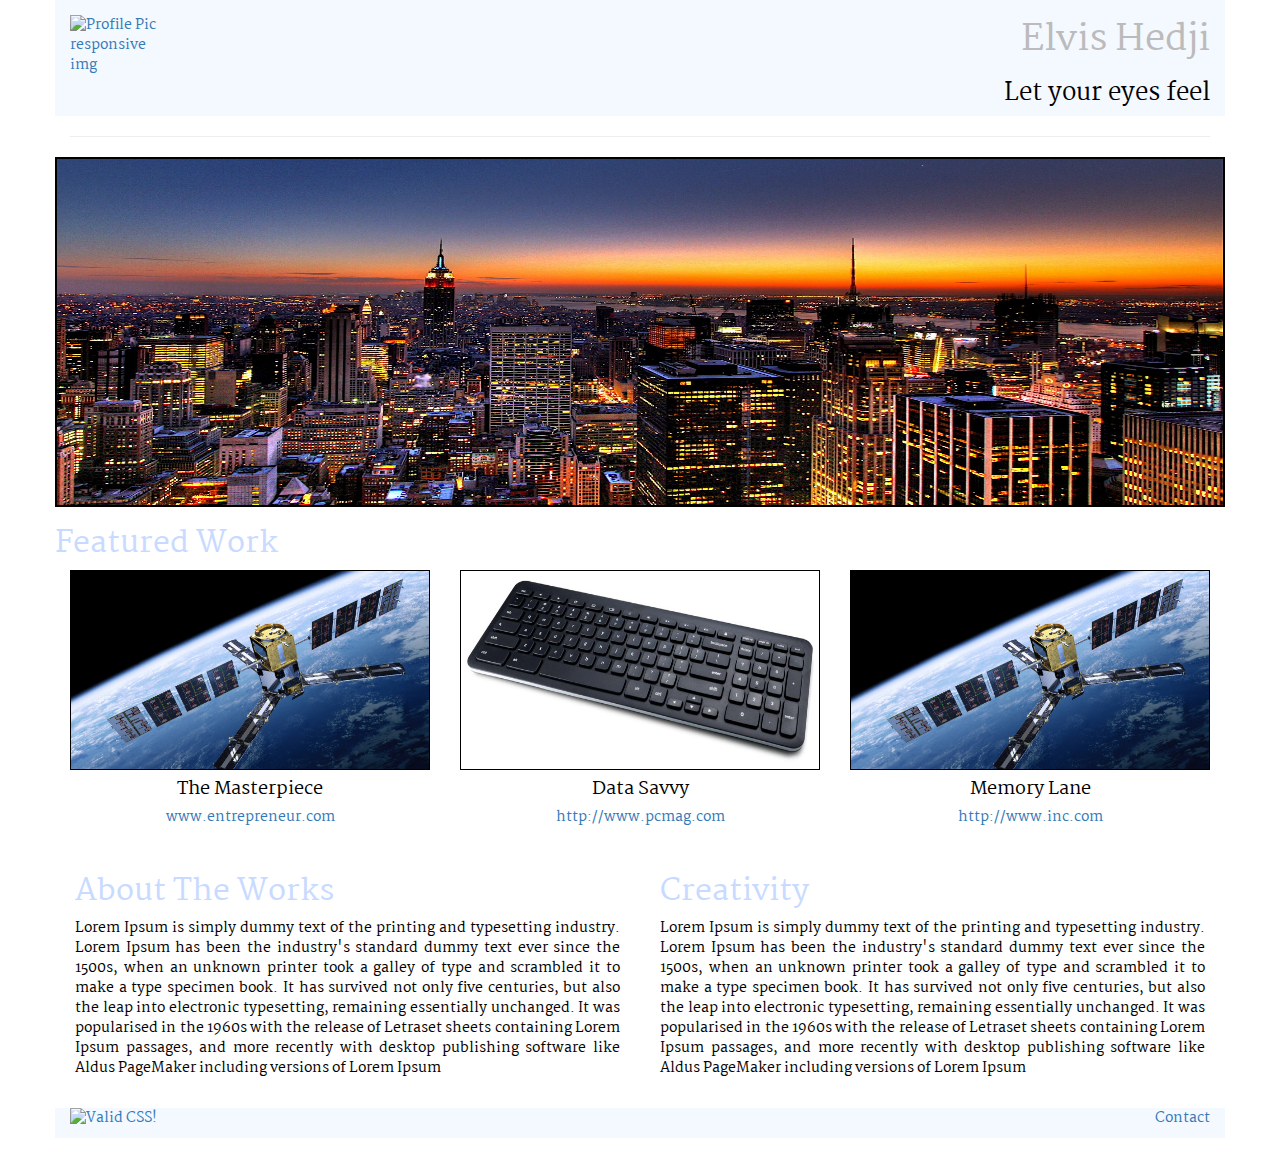
==== index_eh.html @ 2d696872 "Committed by Udacity" ====
<!DOCTYPE html>
  <html>
    <head>
      <meta charset= "UTF-8">
      <title>
        Elvis Hedji, Front end web developer.
      </title>
      <link href='http://fonts.googleapis.com/css?family=Martel' rel='stylesheet' type='text/css'>
      <link rel="stylesheet" type="text/css" href="css/bootstrap.min.css">
      <link rel="stylesheet" type="text/css" href="css/style.css">
      <script rel="text/javascript" src="js/jquery-1.11.2.min.js"></script>
      <script rel="tex/javascript" src="js/bootstrap.min.js"></script>
    </head>
      <body>
        <div class= "container">
          <div class="row main-header">
            <div class="col-md-6"> 
              <a href="#" data-toggle ="atooltip" title= "More on Elvis">
              <img src="images/linkedin.jpg" class="img-profile img-responsive" data-toggle="modal" data-target="#elvis" alt="Profile Pic responsive img"></a>
            </div>
            <div class="col-md-6 text-right">
              <h1>Elvis Hedji</h1>
              <h3> Let your eyes feel </h3>
            </div>
          </div>
          <hr>
          <div class="row text-center">
            <img src="images/nyc.jpg" class="img-responsive main-img-resize" alt="Main responsive img">
          </div>
          <div class="row">
            <h2>Featured Work</h2>
          </div>
          <div class="row">
            <div class="col-md-4 text-center">
              <img src="images/satellite.jpg" class="img-responsive featured-img-resize" data-toggle="modal" data-target="#masterpeice" alt="FW1 responsive img">
              <h4>The Masterpiece</h4>
              <h5><a href="http://www.entrepreneur.com/">www.entrepreneur.com</a></h5>
            </div>
            <div class="col-md-4 text-center">
              <img src="images/keyboard.jpg" class="img-responsive featured-img-resize" data-toggle="modal" data-target="#data-savvy" alt="FW1 responsive img">
              <h4>Data Savvy</h4>
              <h5><a href="http://www.pcmag.com/">http://www.pcmag.com</a></h5>
            </div>
            <div class="col-md-4 text-center">
              <img src="images/satellite.jpg" class="img-responsive featured-img-resize" data-toggle="modal" data-target="#memory-lane" alt="FW1 responsive img">
              <h4>Memory Lane</h4>
              <h5><a href="http://www.inc.com">http://www.inc.com</a></h5>
            </div>
          </div>
          <div class="row">
          <div class= "col-md-6 text-border">
              <h2>About The Works</h2>
              <p>   
              Lorem Ipsum is simply dummy text of the printing and typesetting industry. Lorem Ipsum has been the industry's standard dummy text ever since the 1500s, when an unknown printer took a galley of type and scrambled it to make a type specimen book. It has survived not only five centuries, but also the leap into electronic typesetting, remaining essentially unchanged. It was popularised in the 1960s with the release of Letraset sheets containing Lorem Ipsum passages, and more recently with desktop publishing software like Aldus PageMaker including versions of Lorem Ipsum 
              </p>
          </div>
          <div class="col-md-6 text-border">
            <h2>Creativity</h2>
            <p>
              Lorem Ipsum is simply dummy text of the printing and typesetting industry. Lorem Ipsum has been the industry's standard dummy text ever since the 1500s, when an unknown printer took a galley of type and scrambled it to make a type specimen book. It has survived not only five centuries, but also the leap into electronic typesetting, remaining essentially unchanged. It was popularised in the 1960s with the release of Letraset sheets containing Lorem Ipsum passages, and more recently with desktop publishing software like Aldus PageMaker including versions of Lorem Ipsum
            </p>
          </div>
        </div>
        <div class="row main-footer">
          <div class="col-sm-4">
            <p>
              <a href="http://jigsaw.w3.org/css-validator/check/referer">
                <img style="border:0;width:88px;height:31px"
                    src="http://jigsaw.w3.org/css-validator/images/vcss-blue" alt="Valid CSS!" /></a>
            </p>
          </div>
          <div class="col-sm-8 text-right">
              <a href= "mailto:ehedji@gmail.com"> Contact</a>
          </div>
        </div>
        </div>
        <br/>
                      <!-- Profile picture Modal -->
                      <div class="modal fade" id="elvis" tabindex="-1" role="dialog" aria-hidden="true">
          <div class="modal-dialog">
            <div class="modal-content">
              <div class="modal-header">
                <button type="button" class="close" data-dismiss="modal" aria-label="Close"><span aria-hidden="true">&times;</span></button>
                <h4 class="modal-title">About Elvis</h4>
              </div>
              <div class="modal-body">
              <p>
                Born in Cotonou, Benin. Elvis moved to the States at the age of 8. He holds a BS in Marketing from the College of Davis and Elkins, WV. Upon returning to D.C, he started Jouons Soccer, a youth soccer organization. He later co-founded Atlantic East Group, a software company. 
              </p>
                <button type="button" class="btn btn-default" data-dismiss="modal">Exit</button>
                <button type="button" class="btn btn-primary">Save</button>
              </div>
              <div class="modal-footer">
              </div>
            </div>
          </div>
        </div>
        <!--Featured img "masterpeice" Modal-->
        <div class="modal fade" id="masterpeice" tabindex="-1" role="dialog" aria-hidden="true">
          <div class="modal-dialog">
            <div class="modal-content">
              <div class="modal-header">
                <button type="button" class="close" data-dismiss="modal" aria-label="Close"><span aria-hidden="true">&times;</span></button>
                <h4 class="modal-title">The Masterpeice</h4>
              </div>
              <div class="modal-body">
              <h2>Toucheism</h2>
              <p>
                Lorem Ipsum is simply dummy text of the printing and typesetting industry. Lorem Ipsum has been the industry's standard dummy text ever since the 1500s, when an unknown printer took a galley of type and scrambled it to make a type specimen book. It has survived not only five centuries, but also the leap into electronic typesetting, remaining essentially unchanged. It was popularised in the 1960s with the release of Letraset sheets containing Lorem Ipsum passages, and more recently with desktop publishing software like Aldus PageMaker including versions of Lorem Ipsum.
              </p>
                <button type="button" class="btn btn-default" data-dismiss="modal">Exit</button>
                <button type="button" class="btn btn-primary">Save</button>
              </div>
              <div class="modal-footer">
              </div>
            </div>
          </div>
        </div>
        <!--Featured img "Data-Savvy" Modal-->
        <div class="modal fade" id="data-savvy" tabindex="-1" role="dialog" aria-hidden="true">
          <div class="modal-dialog">
            <div class="modal-content">
              <div class="modal-header">
                <button type="button" class="close" data-dismiss="modal" aria-label="Close"><span aria-hidden="true">&times;</span></button>
                <h4 class="modal-title">Data-Savvy</h4>
              </div>
              <div class="modal-body">
              <h2>Toucheism</h2>
              <p>
                Lorem Ipsum is simply dummy text of the printing and typesetting industry. Lorem Ipsum has been the industry's standard dummy text ever since the 1500s, when an unknown printer took a galley of type and scrambled it to make a type specimen book. It has survived not only five centuries, but also the leap into electronic typesetting, remaining essentially unchanged. It was popularised in the 1960s with the release of Letraset sheets containing Lorem Ipsum passages, and more recently with desktop publishing software like Aldus PageMaker including versions of Lorem Ipsum.
              </p>
                <button type="button" class="btn btn-default" data-dismiss="modal">Exit</button>
                <button type="button" class="btn btn-primary">Save</button>
              </div>
              <div class="modal-footer">
              </div>
            </div>
          </div>
        </div>
        <!--Featured img "Memory-lane" Modal-->
        <div class="modal fade" id="memory-lane" tabindex="-1" role="dialog" aria-hidden="true">
          <div class="modal-dialog">
            <div class="modal-content">
              <div class="modal-header">
                <button type="button" class="close" data-dismiss="modal" aria-label="Close"><span aria-hidden="true">&times;</span></button>
                <h4 class="modal-title">Memory Lane</h4>
              </div>
              <div class="modal-body">
              <h2>Toucheism</h2>
              <p>
                Lorem Ipsum is simply dummy text of the printing and typesetting industry. Lorem Ipsum has been the industry's standard dummy text ever since the 1500s, when an unknown printer took a galley of type and scrambled it to make a type specimen book. It has survived not only five centuries, but also the leap into electronic typesetting, remaining essentially unchanged. It was popularised in the 1960s with the release of Letraset sheets containing Lorem Ipsum passages, and more recently with desktop publishing software like Aldus PageMaker including versions of Lorem Ipsum.
              </p>
                <button type="button" class="btn btn-default" data-dismiss="modal">Exit</button>
                <button type="button" class="btn btn-primary">Save</button>
              </div>
              <div class="modal-footer">
              </div>
            </div>
          </div>
        </div>
      </body>
  </html>
---- css/style.css ----
body{
	color: black;
	font-family: 'martel', serif;
}

h1{
	color: #BCBBBB;
}

h2{
	color: #C8DAFF;
}

.main-header{
	background-color: #F4F8FF;
}

.main-footer{
	background-color: #F4F8FF;
}

.text-border{
	border: 0px solid purple;
	padding: 20px;
	text-align: justify;
}
.img-profile{
	width: 100px;
	height: 100px;
	border: 0;
	padding: 0;
	margin-top: 15px;
}

.main-img-resize{
	width: 1200px;
	height: 350px;
	border: 2px solid black;
}
.featured-img-resize{
	width: 400px;
	height: 200px;
	border: 1px solid black;	
}
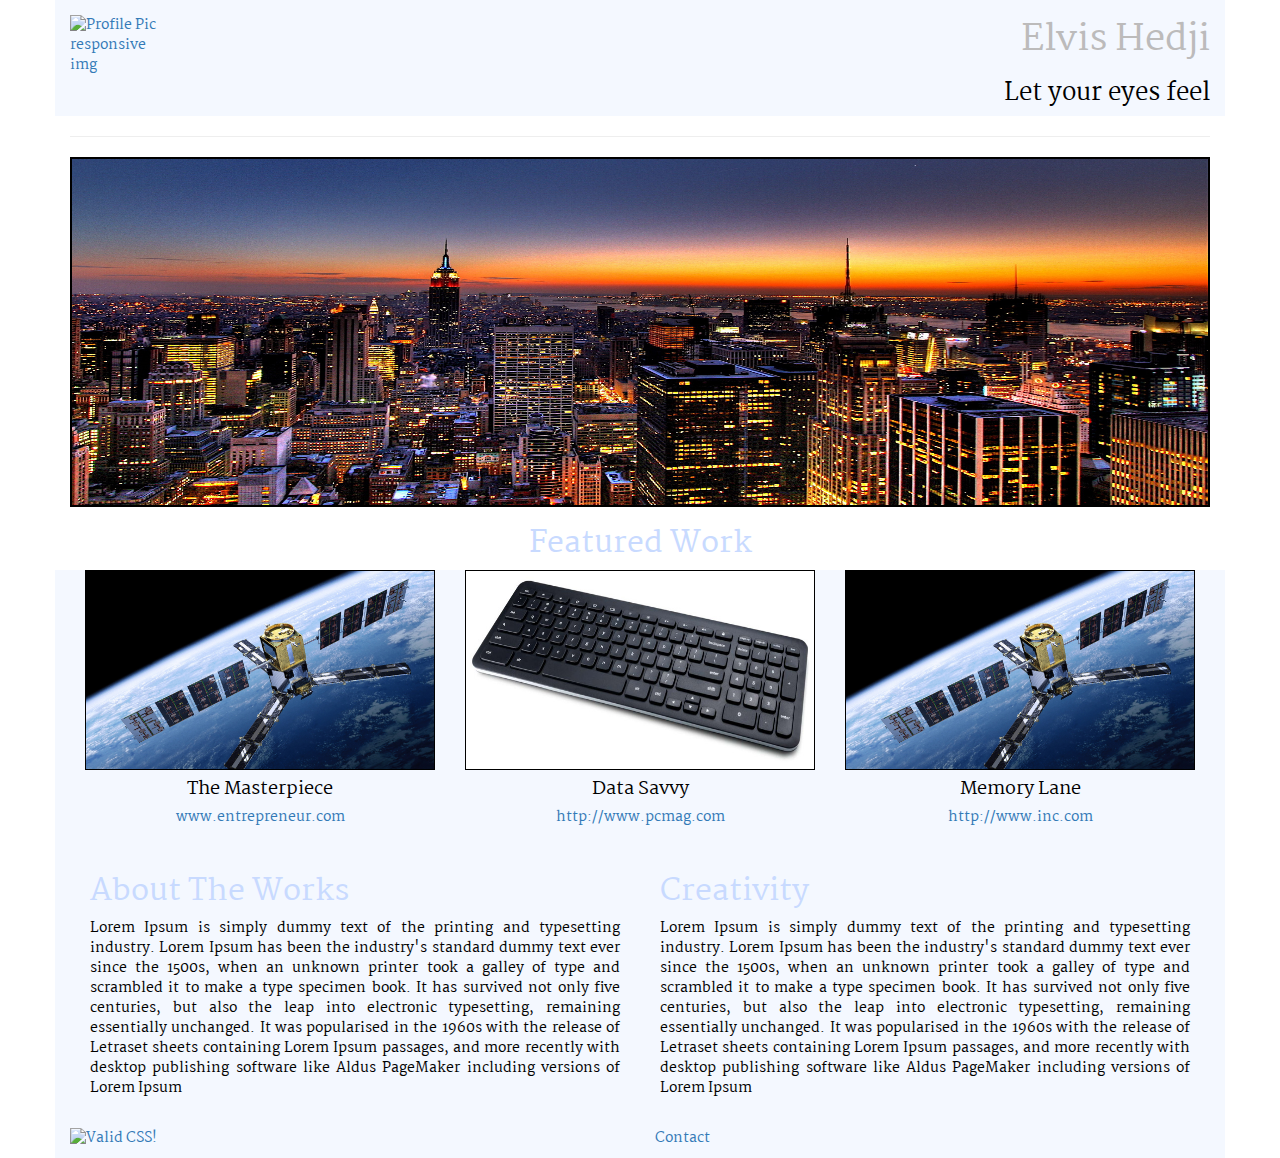
==== commit d13b25ce: "updates to index and css files" ====
--- a/index_eh.html
+++ b/index_eh.html
@@ -1,162 +1,257 @@
 <!DOCTYPE html>
   <html>
+  <!-- Header meta-->
     <head>
-      <meta charset= "UTF-8">
-      <title>
-        Elvis Hedji, Front end web developer.
-      </title>
-      <link href='http://fonts.googleapis.com/css?family=Martel' rel='stylesheet' type='text/css'>
-      <link rel="stylesheet" type="text/css" href="css/bootstrap.min.css">
-      <link rel="stylesheet" type="text/css" href="css/style.css">
-      <script rel="text/javascript" src="js/jquery-1.11.2.min.js"></script>
-      <script rel="tex/javascript" src="js/bootstrap.min.js"></script>
-    </head>
+
+        <meta charset= "UTF-8">
+        <meta name="viewport" content="width=device-width, initial-scale=1.0">
+          <title>
+            Elvis Hedji, Front end web developer.
+          </title>
+        <link href='http://fonts.googleapis.com/css?family=Martel' rel='stylesheet'>
+        <link rel="stylesheet" href="css/bootstrap.min.css">
+        <link rel="stylesheet" href="css/style.css">
+        <script rel="text/javascript" src="js/jquery-1.11.2.min.js"></script>
+        <script rel="text/javascript" src="js/bootstrap.min.js"></script>
+
+    </head> <!-- end header meta-->
+
+
+
+    <!-- Body content-->
       <body>
-        <div class= "container">
-          <div class="row main-header">
-            <div class="col-md-6"> 
-              <a href="#" data-toggle ="atooltip" title= "More on Elvis">
-              <img src="images/linkedin.jpg" class="img-profile img-responsive" data-toggle="modal" data-target="#elvis" alt="Profile Pic responsive img"></a>
+        <!-- Header section -->
+        <section>
+          <div class= "container">
+              <header class="row main-header">
+                <div class="col-md-6">
+                  <a href="#" data-toggle ="atooltip" title= "More on Elvis">
+                    <img src="images/linkedin.jpg" class="img-profile img-responsive" data-toggle="modal" data-target="#elvis" alt="Profile Pic responsive img">
+                  </a>
+                </div>
+
+                <!-- Header right details-->
+                <div class="col-md-6 txt-right">
+                  <h1>
+                    Elvis Hedji
+                  </h1>
+                  <h3>
+                    Let your eyes feel
+                  </h3>
+                </div>
+            </header>
+
+
+            <hr>
+
+            <!-- Main img section, can add a slider here-->
+            <section>
+              <div class="row-md-12 txt-center">
+                <img src="images/nyc.jpg" class="img-responsive main-img-resize" alt="Main responsive img">
+              </div>
+              <div class="row-md-12 txt-center">
+                <h2>Featured Work</h2>
+              </div>
+            </section>
+            <!-- End main img section-->
+
+            <!-- Featured work section-->
+            <section>
+              <div class="row-md-12">
+
+                <!-- Masterpiece-->
+                <div class="col-md-4 txt-center">
+                    <img src="images/satellite.jpg" class="img-responsive featured-img-resize" data-toggle="modal" data-target="#masterpeice" alt="FW1 responsive img">
+                    <h4>The Masterpiece</h4>
+                    <h5><a href="http://www.entrepreneur.com/">www.entrepreneur.com</a></h5>
+                </div>
+
+                <!-- Data Savvy-->
+                <div class="col-md-4 txt-center">
+                    <img src="images/keyboard.jpg" class="img-responsive featured-img-resize" data-toggle="modal" data-target="#data-savvy" alt="FW1 responsive img">
+                    <h4>Data Savvy</h4>
+                    <h5><a href="http://www.pcmag.com/">http://www.pcmag.com</a></h5>
+                </div>
+
+                <!-- Memory Lane-->
+                <div class="col-md-4 txt-center">
+                    <img src="images/satellite.jpg" class="img-responsive featured-img-resize" data-toggle="modal" data-target="#memory-lane" alt="FW1 responsive img">
+                    <h4>Memory Lane</h4>
+                    <h5><a href="http://www.inc.com">http://www.inc.com</a></h5>
+                </div>
+
+              </div>
+
+            </section>
+            <!--  End Featured work section-->
+
+            <!-- Description section-->
+            <section>
+              <div class="row-md-12">
+
+                <!-- About the Works-->
+                <div class= "col-md-6 text-border">
+
+                    <article>
+                        <h2>About The Works</h2>
+                          <p>
+                            Lorem Ipsum is simply dummy text of the printing and typesetting industry. Lorem Ipsum has been the industry's standard dummy text ever since the 1500s, when an unknown printer took a galley of type and scrambled it to make a type specimen book. It has survived not only five centuries, but also the leap into electronic typesetting, remaining essentially unchanged. It was popularised in the 1960s with the release of Letraset sheets containing Lorem Ipsum passages, and more recently with desktop publishing software like Aldus PageMaker including versions of Lorem Ipsum
+                          </p>
+                    </article>
+                </div>
+
+              <!-- Creativity-->
+              <div class="col-md-6 text-border">
+
+                  <article>
+                      <h2>Creativity</h2>
+                        <p>
+                          Lorem Ipsum is simply dummy text of the printing and typesetting industry. Lorem Ipsum has been the industry's standard dummy text ever since the 1500s, when an unknown printer took a galley of type and scrambled it to make a type specimen book. It has survived not only five centuries, but also the leap into electronic typesetting, remaining essentially unchanged. It was popularised in the 1960s with the release of Letraset sheets containing Lorem Ipsum passages, and more recently with desktop publishing software like Aldus PageMaker including versions of Lorem Ipsum
+                        </p>
+                </article>
+              </div>
             </div>
-            <div class="col-md-6 text-right">
-              <h1>Elvis Hedji</h1>
-              <h3> Let your eyes feel </h3>
+          </section>
+          <!-- End description section-->
+
+          <!-- Footer section-->
+          <footer>
+            <div class="row main-footer">
+
+              <!-- css validation-->
+              <div class="col-sm-6">
+                <p>
+                  <a href="http://jigsaw.w3.org/css-validator/check/referer">
+                     <img class="jigsaw"
+                        src="http://jigsaw.w3.org/css-validator/images/vcss-blue" alt="Valid CSS!" />
+                  </a>
+                </p>
+              </div>
+
+              <!-- Contact by email-->
+              <div class="col-sm-6">
+                <p>
+                  <a href= "mailto:ehedji@gmail.com"> Contact</a>
+                </p>
+              </div>
             </div>
+          </footer>
+          <!-- End Footer section-->
+
+          <!-- Modals-->
+            <section>
+              <!-- Profile picture Modal -->
+              <div class="modal fade" id="elvis" tabindex="-1" role="dialog" aria-hidden="true">
+                <div class="modal-dialog">
+                  <div class="modal-content">
+                    <div class="modal-header">
+                      <button type="button" class="close" data-dismiss="modal" aria-label="Close"><span aria-hidden="true">&times;</span></button>
+                      <h4 class="modal-title">About Elvis</h4>
+                    </div>
+                    <div class="modal-body">
+                      <article>
+                        <p>
+                          Born in Cotonou, Benin. Elvis moved to the States at the age of 8. He holds a BS in Marketing from the College of Davis and Elkins, WV. Upon returning to D.C, he started Jouons Soccer, a youth soccer organization. He later co-founded Atlantic East Group, a software company.
+                        </p>
+                      </article>
+                      <button type="button" class="btn btn-default" data-dismiss="modal">Exit</button>
+                      <button type="button" class="btn btn-primary">Save</button>
+                    </div>
+
+                    <!-- Modal footer-->
+                    <div class="modal-footer">
+
+                    </div>
+
+                  </div>
+                </div>
+              </div>
+
+              <!--Featured img "masterpeice" Modal-->
+              <div class="modal fade" id="masterpeice" tabindex="-1" role="dialog" aria-hidden="true">
+                <div class="modal-dialog">
+                  <div class="modal-content">
+                    <div class="modal-header">
+                      <button type="button" class="close" data-dismiss="modal" aria-label="Close"><span aria-hidden="true">&times;</span></button>
+                      <h4 class="modal-title">The Masterpeice</h4>
+                    </div>
+
+                    <div class="modal-body">
+                        <article>
+                          <h2>Toucheism</h2>
+                            <p>
+                              Lorem Ipsum is simply dummy text of the printing and typesetting industry. Lorem Ipsum has been the industry's standard dummy text ever since the 1500s, when an unknown printer took a galley of type and scrambled it to make a type specimen book. It has survived not only five centuries, but also the leap into electronic typesetting, remaining essentially unchanged. It was popularised in the 1960s with the release of Letraset sheets containing Lorem Ipsum passages, and more recently with desktop publishing software like Aldus PageMaker including versions of Lorem Ipsum.
+                            </p>
+                        </article>
+                        <button type="button" class="btn btn-default" data-dismiss="modal">Exit</button>
+                        <button type="button" class="btn btn-primary">Save</button>
+                    </div>
+
+                    <!-- Modal footer-->
+                    <div class="modal-footer">
+                    </div>
+
+                  </div>
+                </div>
+              </div>
+
+              <!--Featured img "Data-Savvy" Modal-->
+              <div class="modal fade" id="data-savvy" tabindex="-1" role="dialog" aria-hidden="true">
+                <div class="modal-dialog">
+                  <div class="modal-content">
+                    <div class="modal-header">
+                      <button type="button" class="close" data-dismiss="modal" aria-label="Close"><span aria-hidden="true">&times;</span></button>
+                      <h4 class="modal-title">Data-Savvy</h4>
+                    </div>
+                    <div class="modal-body">
+                        <article>
+                          <h2>Toucheism</h2>
+                          <p>
+                            Lorem Ipsum is simply dummy text of the printing and typesetting industry. Lorem Ipsum has been the industry's standard dummy text ever since the 1500s, when an unknown printer took a galley of type and scrambled it to make a type specimen book. It has survived not only five centuries, but also the leap into electronic typesetting, remaining essentially unchanged. It was popularised in the 1960s with the release of Letraset sheets containing Lorem Ipsum passages, and more recently with desktop publishing software like Aldus PageMaker including versions of Lorem Ipsum.
+                          </p>
+                        </article>
+                        <button type="button" class="btn btn-default" data-dismiss="modal">Exit</button>
+                        <button type="button" class="btn btn-primary">Save</button>
+                    </div>
+                    <div class="modal-footer">
+                    </div>
+                  </div>
+                </div>
+              </div>
+
+              <!--Featured img "Memory-lane" Modal-->
+              <div class="modal fade" id="memory-lane" tabindex="-1" role="dialog" aria-hidden="true">
+                  <div class="modal-dialog">
+                    <div class="modal-content">
+                      <div class="modal-header">
+                        <button type="button" class="close" data-dismiss="modal" aria-label="Close"><span aria-hidden="true">&times;</span></button>
+                        <h4 class="modal-title">Memory Lane</h4>
+                      </div>
+                      <div class="modal-body">
+                          <article>
+                            <h2>Toucheism</h2>
+                            <p>
+                              Lorem Ipsum is simply dummy text of the printing and typesetting industry. Lorem Ipsum has been the industry's standard dummy text ever since the 1500s, when an unknown printer took a galley of type and scrambled it to make a type specimen book. It has survived not only five centuries, but also the leap into electronic typesetting, remaining essentially unchanged. It was popularised in the 1960s with the release of Letraset sheets containing Lorem Ipsum passages, and more recently with desktop publishing software like Aldus PageMaker including versions of Lorem Ipsum.
+                            </p>
+                          </article>
+                          <button type="button" class="btn btn-default" data-dismiss="modal">Exit</button>
+                          <button type="button" class="btn btn-primary">Save</button>
+                      </div>
+
+                      <!-- Modal footer-->
+                      <div class="modal-footer">
+                      </div>
+
+                    </div>
+                  </div>
+                </div>
+            </section>
+            <!-- End Modals-->
+
           </div>
-          <hr>
-          <div class="row text-center">
-            <img src="images/nyc.jpg" class="img-responsive main-img-resize" alt="Main responsive img">
-          </div>
-          <div class="row">
-            <h2>Featured Work</h2>
-          </div>
-          <div class="row">
-            <div class="col-md-4 text-center">
-              <img src="images/satellite.jpg" class="img-responsive featured-img-resize" data-toggle="modal" data-target="#masterpeice" alt="FW1 responsive img">
-              <h4>The Masterpiece</h4>
-              <h5><a href="http://www.entrepreneur.com/">www.entrepreneur.com</a></h5>
-            </div>
-            <div class="col-md-4 text-center">
-              <img src="images/keyboard.jpg" class="img-responsive featured-img-resize" data-toggle="modal" data-target="#data-savvy" alt="FW1 responsive img">
-              <h4>Data Savvy</h4>
-              <h5><a href="http://www.pcmag.com/">http://www.pcmag.com</a></h5>
-            </div>
-            <div class="col-md-4 text-center">
-              <img src="images/satellite.jpg" class="img-responsive featured-img-resize" data-toggle="modal" data-target="#memory-lane" alt="FW1 responsive img">
-              <h4>Memory Lane</h4>
-              <h5><a href="http://www.inc.com">http://www.inc.com</a></h5>
-            </div>
-          </div>
-          <div class="row">
-          <div class= "col-md-6 text-border">
-              <h2>About The Works</h2>
-              <p>   
-              Lorem Ipsum is simply dummy text of the printing and typesetting industry. Lorem Ipsum has been the industry's standard dummy text ever since the 1500s, when an unknown printer took a galley of type and scrambled it to make a type specimen book. It has survived not only five centuries, but also the leap into electronic typesetting, remaining essentially unchanged. It was popularised in the 1960s with the release of Letraset sheets containing Lorem Ipsum passages, and more recently with desktop publishing software like Aldus PageMaker including versions of Lorem Ipsum 
-              </p>
-          </div>
-          <div class="col-md-6 text-border">
-            <h2>Creativity</h2>
-            <p>
-              Lorem Ipsum is simply dummy text of the printing and typesetting industry. Lorem Ipsum has been the industry's standard dummy text ever since the 1500s, when an unknown printer took a galley of type and scrambled it to make a type specimen book. It has survived not only five centuries, but also the leap into electronic typesetting, remaining essentially unchanged. It was popularised in the 1960s with the release of Letraset sheets containing Lorem Ipsum passages, and more recently with desktop publishing software like Aldus PageMaker including versions of Lorem Ipsum
-            </p>
-          </div>
-        </div>
-        <div class="row main-footer">
-          <div class="col-sm-4">
-            <p>
-              <a href="http://jigsaw.w3.org/css-validator/check/referer">
-                <img style="border:0;width:88px;height:31px"
-                    src="http://jigsaw.w3.org/css-validator/images/vcss-blue" alt="Valid CSS!" /></a>
-            </p>
-          </div>
-          <div class="col-sm-8 text-right">
-              <a href= "mailto:ehedji@gmail.com"> Contact</a>
-          </div>
-        </div>
-        </div>
-        <br/>
-                      <!-- Profile picture Modal -->
-                      <div class="modal fade" id="elvis" tabindex="-1" role="dialog" aria-hidden="true">
-          <div class="modal-dialog">
-            <div class="modal-content">
-              <div class="modal-header">
-                <button type="button" class="close" data-dismiss="modal" aria-label="Close"><span aria-hidden="true">&times;</span></button>
-                <h4 class="modal-title">About Elvis</h4>
-              </div>
-              <div class="modal-body">
-              <p>
-                Born in Cotonou, Benin. Elvis moved to the States at the age of 8. He holds a BS in Marketing from the College of Davis and Elkins, WV. Upon returning to D.C, he started Jouons Soccer, a youth soccer organization. He later co-founded Atlantic East Group, a software company. 
-              </p>
-                <button type="button" class="btn btn-default" data-dismiss="modal">Exit</button>
-                <button type="button" class="btn btn-primary">Save</button>
-              </div>
-              <div class="modal-footer">
-              </div>
-            </div>
-          </div>
-        </div>
-        <!--Featured img "masterpeice" Modal-->
-        <div class="modal fade" id="masterpeice" tabindex="-1" role="dialog" aria-hidden="true">
-          <div class="modal-dialog">
-            <div class="modal-content">
-              <div class="modal-header">
-                <button type="button" class="close" data-dismiss="modal" aria-label="Close"><span aria-hidden="true">&times;</span></button>
-                <h4 class="modal-title">The Masterpeice</h4>
-              </div>
-              <div class="modal-body">
-              <h2>Toucheism</h2>
-              <p>
-                Lorem Ipsum is simply dummy text of the printing and typesetting industry. Lorem Ipsum has been the industry's standard dummy text ever since the 1500s, when an unknown printer took a galley of type and scrambled it to make a type specimen book. It has survived not only five centuries, but also the leap into electronic typesetting, remaining essentially unchanged. It was popularised in the 1960s with the release of Letraset sheets containing Lorem Ipsum passages, and more recently with desktop publishing software like Aldus PageMaker including versions of Lorem Ipsum.
-              </p>
-                <button type="button" class="btn btn-default" data-dismiss="modal">Exit</button>
-                <button type="button" class="btn btn-primary">Save</button>
-              </div>
-              <div class="modal-footer">
-              </div>
-            </div>
-          </div>
-        </div>
-        <!--Featured img "Data-Savvy" Modal-->
-        <div class="modal fade" id="data-savvy" tabindex="-1" role="dialog" aria-hidden="true">
-          <div class="modal-dialog">
-            <div class="modal-content">
-              <div class="modal-header">
-                <button type="button" class="close" data-dismiss="modal" aria-label="Close"><span aria-hidden="true">&times;</span></button>
-                <h4 class="modal-title">Data-Savvy</h4>
-              </div>
-              <div class="modal-body">
-              <h2>Toucheism</h2>
-              <p>
-                Lorem Ipsum is simply dummy text of the printing and typesetting industry. Lorem Ipsum has been the industry's standard dummy text ever since the 1500s, when an unknown printer took a galley of type and scrambled it to make a type specimen book. It has survived not only five centuries, but also the leap into electronic typesetting, remaining essentially unchanged. It was popularised in the 1960s with the release of Letraset sheets containing Lorem Ipsum passages, and more recently with desktop publishing software like Aldus PageMaker including versions of Lorem Ipsum.
-              </p>
-                <button type="button" class="btn btn-default" data-dismiss="modal">Exit</button>
-                <button type="button" class="btn btn-primary">Save</button>
-              </div>
-              <div class="modal-footer">
-              </div>
-            </div>
-          </div>
-        </div>
-        <!--Featured img "Memory-lane" Modal-->
-        <div class="modal fade" id="memory-lane" tabindex="-1" role="dialog" aria-hidden="true">
-          <div class="modal-dialog">
-            <div class="modal-content">
-              <div class="modal-header">
-                <button type="button" class="close" data-dismiss="modal" aria-label="Close"><span aria-hidden="true">&times;</span></button>
-                <h4 class="modal-title">Memory Lane</h4>
-              </div>
-              <div class="modal-body">
-              <h2>Toucheism</h2>
-              <p>
-                Lorem Ipsum is simply dummy text of the printing and typesetting industry. Lorem Ipsum has been the industry's standard dummy text ever since the 1500s, when an unknown printer took a galley of type and scrambled it to make a type specimen book. It has survived not only five centuries, but also the leap into electronic typesetting, remaining essentially unchanged. It was popularised in the 1960s with the release of Letraset sheets containing Lorem Ipsum passages, and more recently with desktop publishing software like Aldus PageMaker including versions of Lorem Ipsum.
-              </p>
-                <button type="button" class="btn btn-default" data-dismiss="modal">Exit</button>
-                <button type="button" class="btn btn-primary">Save</button>
-              </div>
-              <div class="modal-footer">
-              </div>
-            </div>
-          </div>
-        </div>
+
+        </section>
+
       </body>
+
   </html>
--- a/css/style.css
+++ b/css/style.css
@@ -1,31 +1,31 @@
 
-	body{
-	color: black;
+/* Header */
+.main-header {
+	background-color: #f4f8ff;
+}
+
+/* Content */
+
+body {
+	color: #000;
 	font-family: 'martel', serif;
 }
 
-h1{
-	color: #BCBBBB;
+h1 {
+	color: #bcbbbb;
 }
 
-h2{
-	color: #C8DAFF;
+h2 {
+	color: #c8daff;
 }
 
-.main-header{
-	background-color: #F4F8FF;
-}
-
-.main-footer{
-	background-color: #F4F8FF;
-}
-
-.text-border{
-	border: 0px solid purple;
+.text-border {
+	border: 0 solid purple;
 	padding: 20px;
 	text-align: justify;
 }
-.img-profile{
+
+.img-profile {
 	width: 100px;
 	height: 100px;
 	border: 0;
@@ -33,13 +33,33 @@
 	margin-top: 15px;
 }
 
-.main-img-resize{
+.main-img-resize {
 	width: 1200px;
 	height: 350px;
 	border: 2px solid black;
 }
-.featured-img-resize{
+
+.featured-img-resize {
 	width: 400px;
 	height: 200px;
-	border: 1px solid black;	
+	border: 1px solid black;
+}
+
+.txt-center{
+	text-align: center;
+}
+
+.txt-right{
+	text-align: right;
+}
+
+/* Footer */
+.main-footer {
+	background-color: #f4f8ff;
+}
+
+.jigsaw{
+	border:0;
+	width:88px;
+	height:31px
 }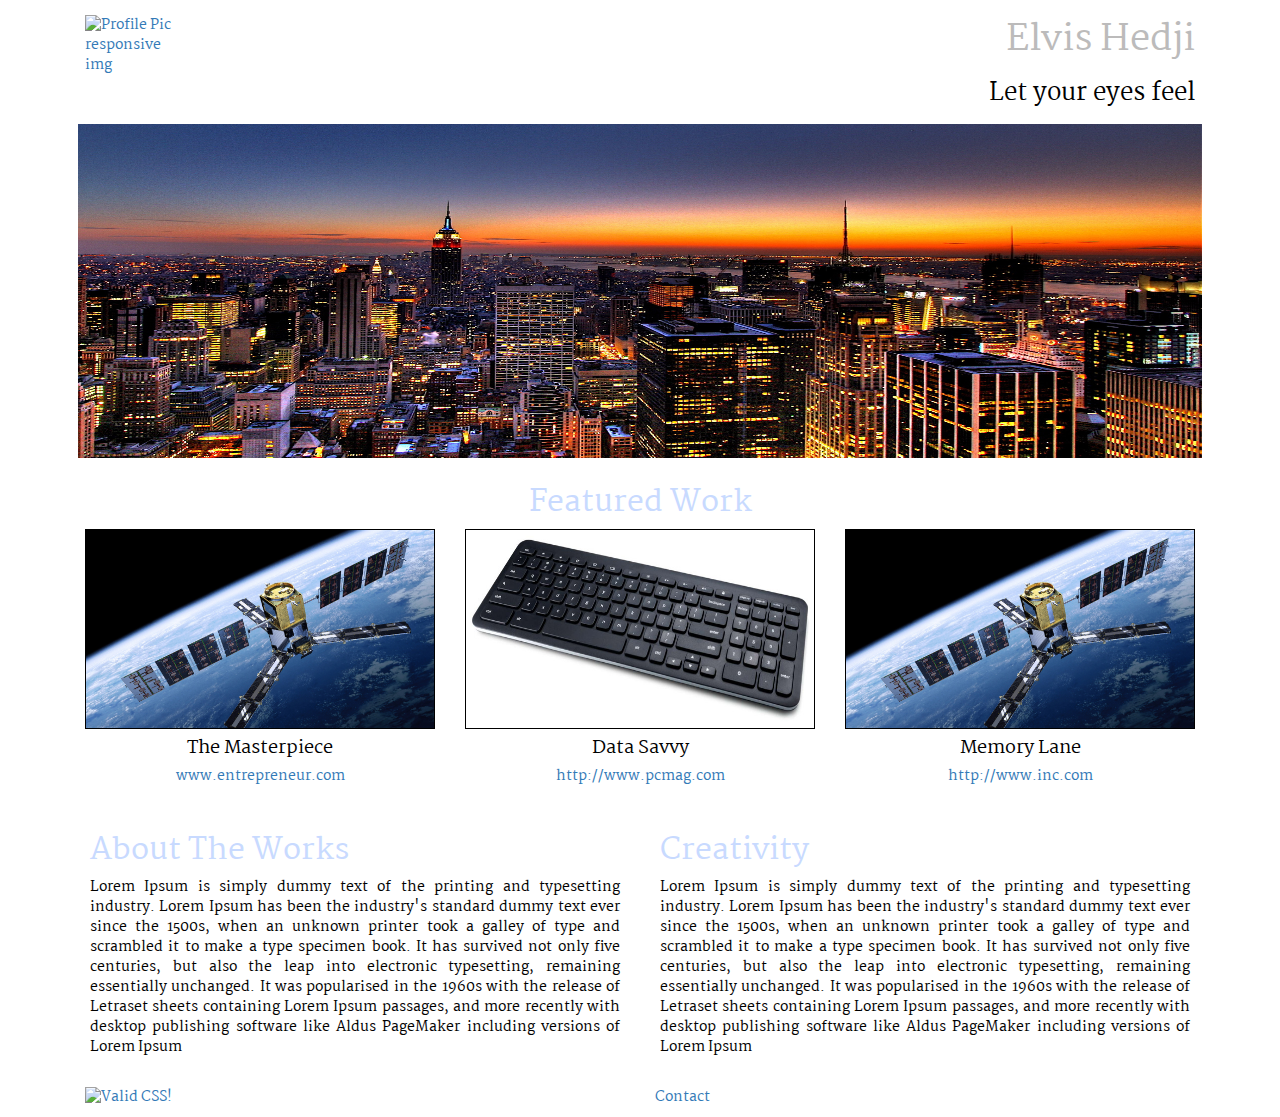
==== commit 14b35355: "Fixes to responsive main img" ====
--- a/index_eh.html
+++ b/index_eh.html
@@ -16,14 +16,12 @@
 
     </head> <!-- end header meta-->
 
-
-
     <!-- Body content-->
       <body>
         <!-- Header section -->
         <section>
           <div class= "container">
-              <header class="row main-header">
+              <header class="row-md-12 main-header">
                 <div class="col-md-6">
                   <a href="#" data-toggle ="atooltip" title= "More on Elvis">
                     <img src="images/linkedin.jpg" class="img-profile img-responsive" data-toggle="modal" data-target="#elvis" alt="Profile Pic responsive img">
@@ -41,13 +39,12 @@
                 </div>
             </header>
 
-
             <hr>
 
             <!-- Main img section, can add a slider here-->
             <section>
               <div class="row-md-12 txt-center">
-                <img src="images/nyc.jpg" class="img-responsive main-img-resize" alt="Main responsive img">
+                <img src="images/nyc.jpg" class="main-img-resize img-responsive" alt="Main responsive img">
               </div>
               <div class="row-md-12 txt-center">
                 <h2>Featured Work</h2>
@@ -116,7 +113,7 @@
 
           <!-- Footer section-->
           <footer>
-            <div class="row main-footer">
+            <div class="row-md-12 main-footer">
 
               <!-- css validation-->
               <div class="col-sm-6">
--- a/css/style.css
+++ b/css/style.css
@@ -34,9 +34,9 @@
 }
 
 .main-img-resize {
-	width: 1200px;
+	width: 100%;
 	height: 350px;
-	border: 2px solid black;
+	padding: 8px;
 }
 
 .featured-img-resize {
